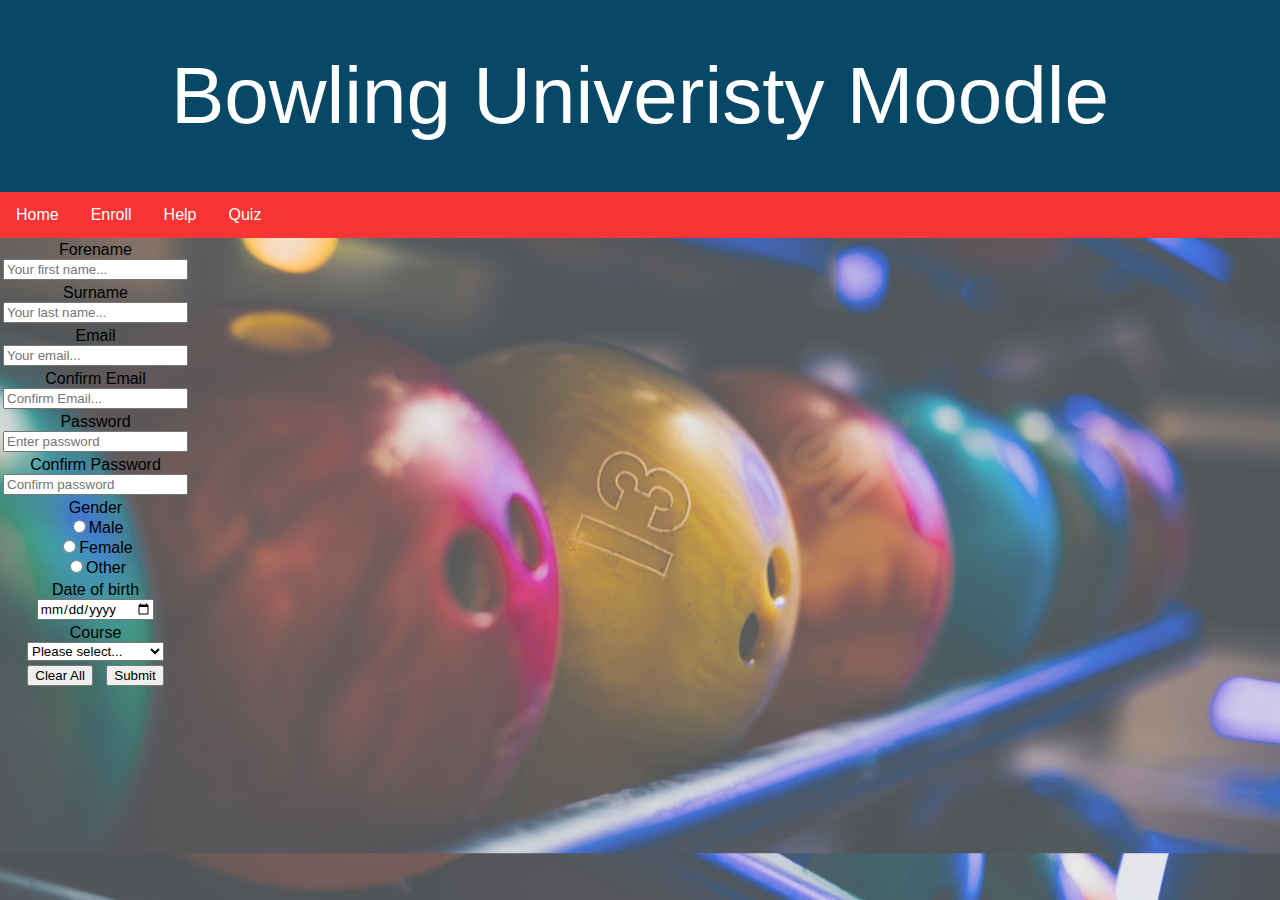
==== Enroll.html @ 16fa8d66 "Changed form inputs." ====
<!DOCTYPE html>

<html>
    <head>
        <title>Enroll</title>
        <link rel="stylesheet" type="text/css" href="quizIndexSheet.css"/>
        <script type="text/javascript" src="validate.js"></script>
    </head>
    <title>Moodle Login</title>
    <body>
        <header>Bowling Univeristy Moodle</header>
        <ul id="navi">
            <li><a href="index.html">Home</a></li>
            <li><a href="enroll.html">Enroll</a></li>
            <li><a href="help.html">Help</a></li>
            <li><a href="QuizIndex.html">Quiz</a></li>
        </ul>
    <body>
        <div id="enroll">
            <form name="frmRegister" id="frmRegister" method="post" action="doEnroll.php" onsubmit="return validate()"  >
        
                <table>
                    <tr><td>Forename<br><input name="frmForename" type="textbox" placeholder="Your first name..." required/><br><p1 id="fname" style="display:none">Must be 2-64 characters long<br>using only upper and lowercase letters.</p1></td></tr>
                    <tr><td>Surname<br><input name="frmSurname"  type="textbox" placeholder="Your last name..." required/><br><p1 id="sname" style="display:none">Must be 2-64 characters long<br>using only upper and lowercase letters.</p1></td></tr>
                    
                    <tr><td>Email<br><input name="frmEmail"  type="textbox" placeholder="Your email..." required/><br><p1 id="email" style="display:none">Please enter a valid email address.</p1></td></tr>
                    <tr><td>Confirm Email<br><input name="frmEmailConf"  type="textbox" placeholder="Confirm Email..." required/><br><p1 id="email2" style="display:none">Email must match.</p1></td></tr>

                    <tr><td>Password<br><input name="frmPassword"  type="password" placeholder="Enter password" required/><br><p1 id="pword" style="display:none">Must be 8-32 characters long using upper and lower case<br>and contain at least one number.</p1></td></tr>
                    <tr><td>Confirm Password<br><input name="frmPasswordConf"  type="password" placeholder="Confirm password" required/><br><p1 id="pword2" style="display:none">Passwords must match.</p1></td></tr>


                    <tr><td>Gender<br>
                        <label><input name="frmGender" value="male" type="radio" required>Male</label><br>
                        <label><input name="frmGender" value="female" type="radio">Female</label><br>
                        <label><input name="frmGender" value="other" type="radio">Other</label></td></tr>
        
                    <tr><td>Date of birth<br><input name="frmDateOfBirth" type="date"><br><p1 id="dob" style="display:none">Please enter a valid date of birth.</p1></td></tr>
                    
                    <tr><td>Course<br><select name="frmCourse" required><option value="">Please select...</option><option value="Bowling Form 101">Bowling Form 101</option><option value="Lane Analysis">Lane Analysis</option><option value="Team Management">Team Management</option></select></td></tr>
                    <tr><td style="text-align: center;"><input type="button" value="Clear All" onclick="clearAll()">&nbsp;&nbsp;&nbsp;<input type="submit" onclick="submitted = true;" value="Submit"/></td></tr>
                <!--
                    Need to add email, password
                -->
                </table>
                
                 
        
            </form>
        </div>
    </body>
</html>
---- quizIndexSheet.css ----
* {
    font-family:'Trebuchet MS', 'Lucida Sans Unicode', 'Lucida Grande', 'Lucida Sans', Arial, sans-serif;
}

body {
    /*background-color: #C5D86D;*/
    background:  url(bg.jpg);
    background-size: 100%;
    background-position: 0px 0px;
}

header {
    background-color: rgb(6, 72, 102);
    background-size: 100%;
    background-position: 0px 0px;
    color: #ffffff;
    text-align: center;
    font-size: 80px;
    font-family: 'Lucida Sans', 'Lucida Sans Regular', 'Lucida Grande', 'Lucida Sans Unicode', Geneva, Verdana, sans-serif;
    padding: 50px;
}


.login {
    font-size: 24px;
    margin: auto;
    width: 350px;
    height: 200px;
    border: solid 10px #2e294e;
    border-radius: 10px;
    background-color: white;
    /* Center child horizontally*/
    display: flex;
    justify-content: center;
  }

#navi {
    list-style-type: none;
    margin: 0;
    padding: 0;
    overflow: hidden;
    background-color: #f83434
}

li {
    float: left;
}

li a {
    display: inline-block;
    color: white;
    text-align: center;
    padding:14px 16px;
    text-decoration: none;
}

li a:hover:not(.active) {
    background-color: #2e294e;
}


.active {
    background-color: #1b7199;
} 

form {
    text-align: center;
}

footer {
    text-align: center;
    font-size: 15px;
}

.container { 
    height: 100px;
    position: relative;
  }
  
.center {
    margin: 0;
    position: absolute;
    top: 50%;
    left: 50%;
    -ms-transform: translate(-50%, -50%);
    transform: translate(-50%, -50%);
  }

  div.quizBody{
    background-color:rgba(0,0,0,0.5);
    color:#fff;
    padding: 150px 100px 500px 100px
}

div.quizBody{
    width: 1200px;
    margin: 0px auto 0px auto;
    border-radius: 2px;

}

p#quizP1{
    margin: 15px;
}
h1#h1{
    margin: 15px;
}

a.start{
    display:inline-block;
    color:#fff;
    background:#f83434;
    border:1px;
    padding:6px 13px;
    text-decoration: none;
}


html, body, div, span, applet, object, iframe,
h1, h2, h3, h4, h5, h6, p, blockquote, pre,
a, abbr, acronym, address, big, cite, code,
del, dfn, em, img, ins, kbd, q, s, samp,
small, strike, strong, sub, sup, tt, var,
b, u, i, center,
dl, dt, dd, ol, ul, li,
fieldset, form, label, legend,
table, caption, tbody, tfoot, thead, tr, th, td,
article, aside, canvas, details, embed, 
figure, figcaption, footer, header, hgroup, 
menu, nav, output, ruby, section, summary,
time, mark, audio, video {
	margin: 0;
	border: 0;
	vertical-align: baseline;
}
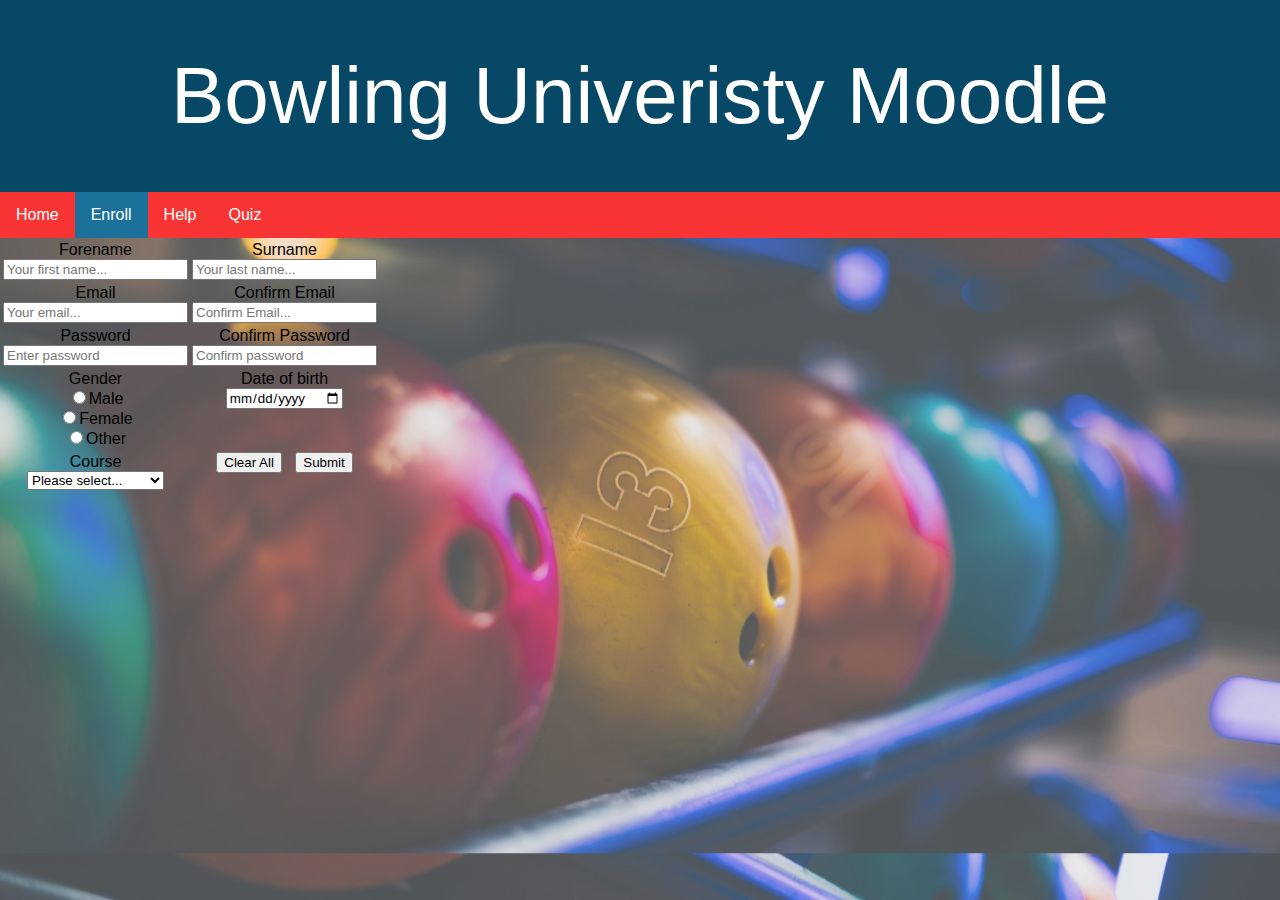
==== commit 46009cca: "Update enroll form fields" ====
--- a/Enroll.html
+++ b/Enroll.html
@@ -11,7 +11,7 @@
         <header>Bowling Univeristy Moodle</header>
         <ul id="navi">
             <li><a href="index.html">Home</a></li>
-            <li><a href="enroll.html">Enroll</a></li>
+            <li><a class="active" href="enroll.html">Enroll</a></li>
             <li><a href="help.html">Help</a></li>
             <li><a href="QuizIndex.html">Quiz</a></li>
         </ul>
@@ -20,27 +20,27 @@
             <form name="frmRegister" id="frmRegister" method="post" action="doEnroll.php" onsubmit="return validate()"  >
         
                 <table>
-                    <tr><td>Forename<br><input name="frmForename" type="textbox" placeholder="Your first name..." required/><br><p1 id="fname" style="display:none">Must be 2-64 characters long<br>using only upper and lowercase letters.</p1></td></tr>
-                    <tr><td>Surname<br><input name="frmSurname"  type="textbox" placeholder="Your last name..." required/><br><p1 id="sname" style="display:none">Must be 2-64 characters long<br>using only upper and lowercase letters.</p1></td></tr>
+                    <tr><td>Forename<br><input name="frmForename" type="textbox" placeholder="Your first name..." required/><br><p1 id="fname" style="display:none">Must be 2-64 characters long<br>using only upper and lowercase letters.</p1></td>
+                    <td>Surname<br><input name="frmSurname"  type="textbox" placeholder="Your last name..." required/><br><p1 id="sname" style="display:none">Must be 2-64 characters long<br>using only upper and lowercase letters.</p1></td></tr>
                     
-                    <tr><td>Email<br><input name="frmEmail"  type="textbox" placeholder="Your email..." required/><br><p1 id="email" style="display:none">Please enter a valid email address.</p1></td></tr>
-                    <tr><td>Confirm Email<br><input name="frmEmailConf"  type="textbox" placeholder="Confirm Email..." required/><br><p1 id="email2" style="display:none">Email must match.</p1></td></tr>
+                    <tr><td>Email<br><input name="frmEmail"  type="textbox" placeholder="Your email..." required/><br><p1 id="email" style="display:none">Please enter a valid email address.</p1></td>
+                    <td>Confirm Email<br><input name="frmEmailConf"  type="textbox" placeholder="Confirm Email..." required/><br><p1 id="email2" style="display:none">Email must match.</p1></td></tr>
 
-                    <tr><td>Password<br><input name="frmPassword"  type="password" placeholder="Enter password" required/><br><p1 id="pword" style="display:none">Must be 8-32 characters long using upper and lower case<br>and contain at least one number.</p1></td></tr>
-                    <tr><td>Confirm Password<br><input name="frmPasswordConf"  type="password" placeholder="Confirm password" required/><br><p1 id="pword2" style="display:none">Passwords must match.</p1></td></tr>
+                    <tr><td>Password<br><input name="frmPassword"  type="password" placeholder="Enter password" required/><br><p1 id="pword" style="display:none">Must be 8-32 characters long using upper and lower case<br>and contain at least one number.</p1></td>
+                    <td>Confirm Password<br><input name="frmPasswordConf"  type="password" placeholder="Confirm password" required/><br><p1 id="pword2" style="display:none">Passwords must match.</p1></td></tr>
 
 
                     <tr><td>Gender<br>
                         <label><input name="frmGender" value="male" type="radio" required>Male</label><br>
                         <label><input name="frmGender" value="female" type="radio">Female</label><br>
-                        <label><input name="frmGender" value="other" type="radio">Other</label></td></tr>
+                        <label><input name="frmGender" value="other" type="radio">Other</label></td>
         
-                    <tr><td>Date of birth<br><input name="frmDateOfBirth" type="date"><br><p1 id="dob" style="display:none">Please enter a valid date of birth.</p1></td></tr>
+                    <td>Date of birth<br><input name="frmDateOfBirth" type="date"><br><p1 id="dob" style="display:none">Please enter a valid date of birth.</p1></td></tr>
                     
-                    <tr><td>Course<br><select name="frmCourse" required><option value="">Please select...</option><option value="Bowling Form 101">Bowling Form 101</option><option value="Lane Analysis">Lane Analysis</option><option value="Team Management">Team Management</option></select></td></tr>
-                    <tr><td style="text-align: center;"><input type="button" value="Clear All" onclick="clearAll()">&nbsp;&nbsp;&nbsp;<input type="submit" onclick="submitted = true;" value="Submit"/></td></tr>
+                    <tr><td>Course<br><select name="frmCourse" required><option value="">Please select...</option><option value="Bowling Form 101">Bowling Form 101</option><option value="Lane Analysis">Lane Analysis</option><option value="Team Management">Team Management</option></select></td>
+                    <td style="text-align: center;"><input type="button" value="Clear All" onclick="clearAll()">&nbsp;&nbsp;&nbsp;<input type="submit" onclick="submitted = true;" value="Submit"/></td></tr>
                 <!--
-                    Need to add email, password
+                    Need to add password hashing on client
                 -->
                 </table>
                 
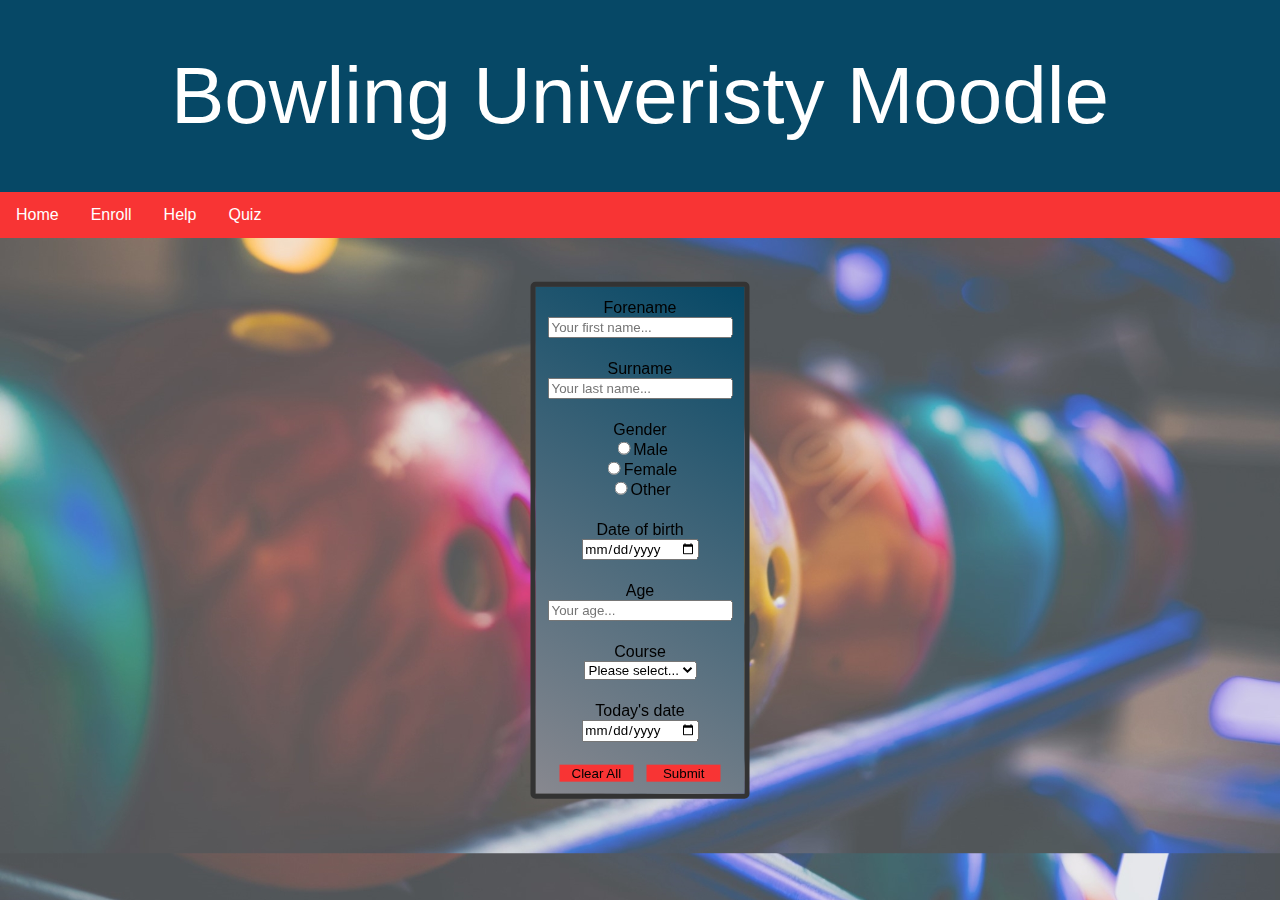
==== commit 118df3b2: "style merge" ====
--- a/Enroll.html
+++ b/Enroll.html
@@ -3,7 +3,7 @@
 <html>
     <head>
         <title>Enroll</title>
-        <link rel="stylesheet" type="text/css" href="quizIndexSheet.css"/>
+        <link rel="stylesheet" type="text/css" href="style.css"/>
         <script type="text/javascript" src="validate.js"></script>
     </head>
     <title>Moodle Login</title>
@@ -11,37 +11,29 @@
         <header>Bowling Univeristy Moodle</header>
         <ul id="navi">
             <li><a href="index.html">Home</a></li>
-            <li><a class="active" href="enroll.html">Enroll</a></li>
+            <li><a href="enroll.html">Enroll</a></li>
             <li><a href="help.html">Help</a></li>
             <li><a href="QuizIndex.html">Quiz</a></li>
         </ul>
     <body>
         <div id="enroll">
-            <form name="frmRegister" id="frmRegister" method="post" action="doEnroll.php" onsubmit="return validate()"  >
+            <form name="frmRegister" id="frmRegister" method="post" action="doEnroll.php" onsubmit=" return validate()"  >
         
                 <table>
-                    <tr><td>Forename<br><input name="frmForename" type="textbox" placeholder="Your first name..." required/><br><p1 id="fname" style="display:none">Must be 2-64 characters long<br>using only upper and lowercase letters.</p1></td>
-                    <td>Surname<br><input name="frmSurname"  type="textbox" placeholder="Your last name..." required/><br><p1 id="sname" style="display:none">Must be 2-64 characters long<br>using only upper and lowercase letters.</p1></td></tr>
-                    
-                    <tr><td>Email<br><input name="frmEmail"  type="textbox" placeholder="Your email..." required/><br><p1 id="email" style="display:none">Please enter a valid email address.</p1></td>
-                    <td>Confirm Email<br><input name="frmEmailConf"  type="textbox" placeholder="Confirm Email..." required/><br><p1 id="email2" style="display:none">Email must match.</p1></td></tr>
-
-                    <tr><td>Password<br><input name="frmPassword"  type="password" placeholder="Enter password" required/><br><p1 id="pword" style="display:none">Must be 8-32 characters long using upper and lower case<br>and contain at least one number.</p1></td>
-                    <td>Confirm Password<br><input name="frmPasswordConf"  type="password" placeholder="Confirm password" required/><br><p1 id="pword2" style="display:none">Passwords must match.</p1></td></tr>
-
-
+                    <tr><td>Forename<br><input name="frmForename" type="textbox" placeholder="Your first name..." required/><br><p1 id="fname" style="display:none">Must be 2-64 characters long<br>using only upper and lowercase letters.</p1></td></tr>
+                    <tr><td>Surname<br><input name="frmSurname"  type="textbox" placeholder="Your last name..." required/><br><p1 id="sname" style="display:none">Must be 2-64 characters long<br>using only upper and lowercase letters.</p1></td></tr>
+        
                     <tr><td>Gender<br>
                         <label><input name="frmGender" value="male" type="radio" required>Male</label><br>
                         <label><input name="frmGender" value="female" type="radio">Female</label><br>
-                        <label><input name="frmGender" value="other" type="radio">Other</label></td>
+                        <label><input name="frmGender" value="other" type="radio">Other</label></td></tr>
         
-                    <td>Date of birth<br><input name="frmDateOfBirth" type="date"><br><p1 id="dob" style="display:none">Please enter a valid date of birth.</p1></td></tr>
-                    
-                    <tr><td>Course<br><select name="frmCourse" required><option value="">Please select...</option><option value="Bowling Form 101">Bowling Form 101</option><option value="Lane Analysis">Lane Analysis</option><option value="Team Management">Team Management</option></select></td>
-                    <td style="text-align: center;"><input type="button" value="Clear All" onclick="clearAll()">&nbsp;&nbsp;&nbsp;<input type="submit" onclick="submitted = true;" value="Submit"/></td></tr>
-                <!--
-                    Need to add password hashing on client
-                -->
+                    <tr><td>Date of birth<br><input name="frmDateOfBirth" type="date"><br><p1 id="dob" style="display:none">Please enter a valid date of birth.</p1></td></tr>
+                    <tr><td>Age<br><input name="frmAge"  type="textbox" placeholder="Your age..." required/><br><p1 id="ageCorrect" style="display:none">Age does not match date of birth.</p1><p1 id="ageAllow" style="display:none">You are not old enough to register.</p1></td></tr>
+                    <tr><td>Course<br><select name="frmCourse" required><option value="">Please select...</option><option value="Databases">Databases</option><option value="Websites">Websites</option><option value="Networks">Networks</option></select></td></tr>
+                    <tr><td>Today's date<br><input name="frmDateReg" type="date"><br><p1 id="date" style="display:none">Please enter today's date.</p1></td></tr>
+                    <tr><td style="text-align: center;"><input type="button" value="Clear All" onclick="clearAll()">&nbsp;&nbsp;&nbsp;<input type="submit" onclick="submitted = true;" value="Submit"/></td></tr>
+                
                 </table>
                 
                  
--- a/style.css
+++ b/style.css
@@ -0,0 +1,169 @@
+* {
+    font-family:'Trebuchet MS', 'Lucida Sans Unicode', 'Lucida Grande', 'Lucida Sans', Arial, sans-serif;
+}
+
+body {
+    /*background-color: #C5D86D;*/
+    background:  url(bg.jpg);
+    background-size: 100%;
+    background-position: 0px 0px;
+}
+
+header {
+    background-color: rgb(6, 72, 102);
+    background-size: 100%;
+    background-position: 0px 0px;
+    color: #ffffff;
+    text-align: center;
+    font-size: 80px;
+    font-family: 'Lucida Sans', 'Lucida Sans Regular', 'Lucida Grande', 'Lucida Sans Unicode', Geneva, Verdana, sans-serif;
+    padding: 50px;
+}
+
+
+.login {
+    font-size: 24px;
+    margin: auto;
+    width: 350px;
+    height: 200px;
+    border: solid 10px #2e294e;
+    border-radius: 10px;
+    background-color: white;
+    /* Center child horizontally*/
+    display: flex;
+    justify-content: center;
+  }
+
+#enroll table {
+    position: fixed;
+    top: 60%;
+    left: 50%;
+    transform: translate(-50%, -50%);
+    border: 5px solid #333;
+    border-radius: 5px;
+    background-image: linear-gradient(30deg, #88888F 0%, rgb(6, 72, 102) 100%);
+}
+#enroll td {
+    padding: 10px;
+}
+
+
+#enroll input[type=text] {
+    width: 100%;
+    padding: 12px 20px;
+    border: 4px solid #f83434;
+    box-sizing: border-box;
+}
+
+#enroll input[type=button], input[type=submit] {
+    background-color: #f83434;
+    border: none;
+    width: 40%;
+
+}
+
+#navi {
+    list-style-type: none;
+    margin: 0;
+    padding: 0;
+    overflow: hidden;
+    background-color: #f83434
+}
+
+li {
+    float: left;
+}
+
+li a {
+    display: inline-block;
+    color: white;
+    text-align: center;
+    padding:14px 16px;
+    text-decoration: none;
+}
+
+li a:hover:not(.active) {
+    background-color: #2e294e;
+}
+
+
+.active {
+    background-color: #1b7199;
+} 
+
+form {
+    text-align: center;
+}
+
+footer {
+    text-align: center;
+    font-size: 15px;
+}
+
+.container { 
+    height: 100px;
+    position: relative;
+  }
+  
+.center {
+    margin: 0;
+    position: absolute;
+    top: 50%;
+    left: 50%;
+    -ms-transform: translate(-50%, -50%);
+    transform: translate(-50%, -50%);
+  }
+
+  div.quizBody{
+    background-color:rgba(0,0,0,0.5);
+    color:#fff;
+    padding: 150px 100px 500px 100px
+}
+
+div.quizBody{
+    width: 1200px;
+    margin: 0px auto 0px auto;
+    border-radius: 2px;
+
+}
+
+p#quizP1{
+    margin: 15px;
+}
+h1#h1{
+    margin: 15px;
+}
+
+a.start{
+    display:inline-block;
+    color:#fff;
+    background:#f83434;
+    border:1px;
+    padding:6px 13px;
+    text-decoration: none;
+}
+
+.current{
+    padding:10px;
+    border:#f83434 double 1px;
+    margin:20px 0 10px 0;
+}
+
+
+html, body, div, span, applet, object, iframe,
+h1, h2, h3, h4, h5, h6, p, blockquote, pre,
+a, abbr, acronym, address, big, cite, code,
+del, dfn, em, img, ins, kbd, q, s, samp,
+small, strike, strong, sub, sup, tt, var,
+b, u, i, center,
+dl, dt, dd, ol, ul, li,
+fieldset, form, label, legend,
+table, caption, tbody, tfoot, thead, tr, th, td,
+article, aside, canvas, details, embed, 
+figure, figcaption, footer, header, hgroup, 
+menu, nav, output, ruby, section, summary,
+time, mark, audio, video {
+	margin: 0;
+	border: 0;
+	vertical-align: baseline;
+}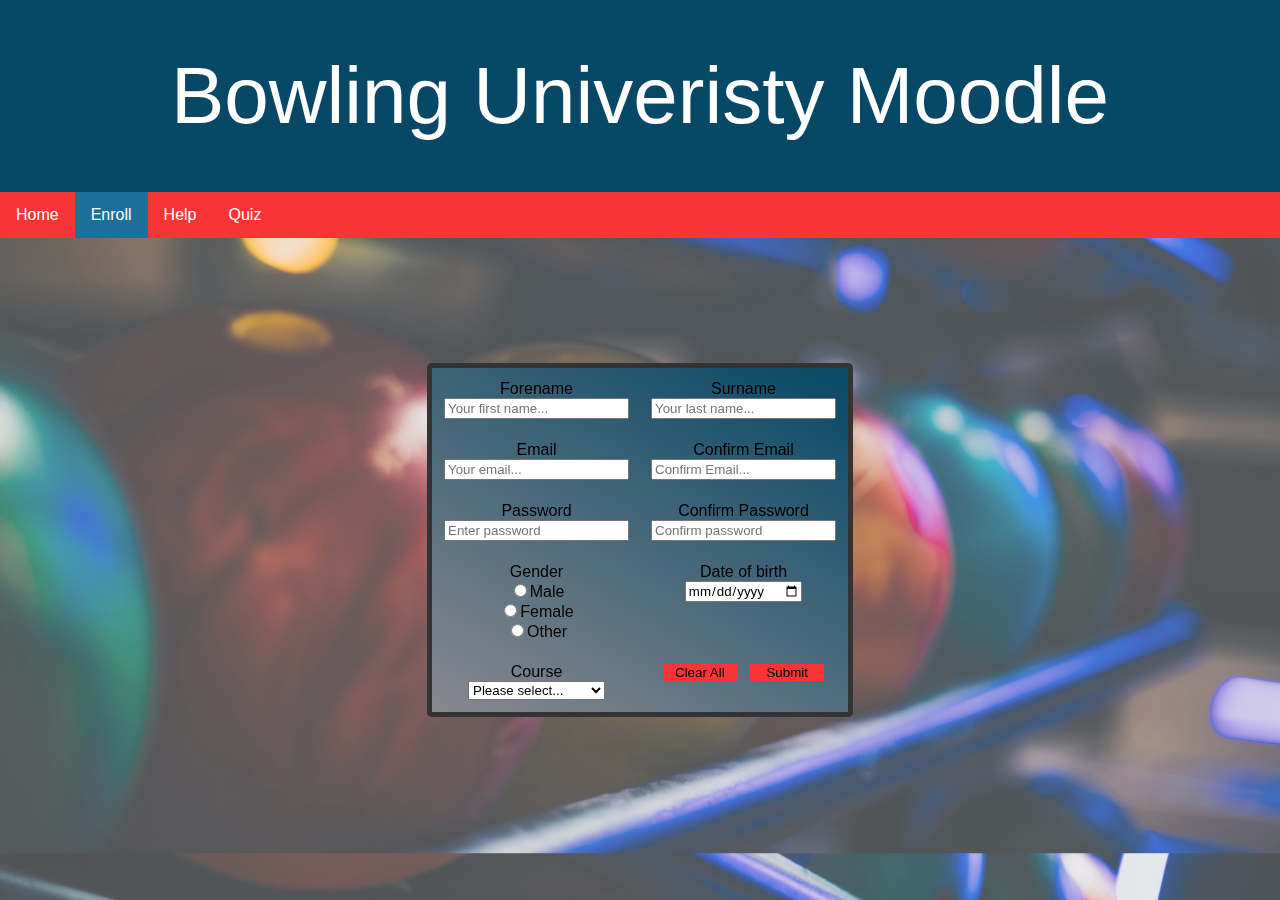
==== commit 14b82d47: "Merge branch 'main' of https://github.com/Dan-GL/WebProject2022" ====
--- a/Enroll.html
+++ b/Enroll.html
@@ -11,29 +11,37 @@
         <header>Bowling Univeristy Moodle</header>
         <ul id="navi">
             <li><a href="index.html">Home</a></li>
-            <li><a href="enroll.html">Enroll</a></li>
+            <li><a class="active" href="enroll.html">Enroll</a></li>
             <li><a href="help.html">Help</a></li>
             <li><a href="QuizIndex.html">Quiz</a></li>
         </ul>
     <body>
         <div id="enroll">
-            <form name="frmRegister" id="frmRegister" method="post" action="doEnroll.php" onsubmit=" return validate()"  >
+            <form name="frmRegister" id="frmRegister" method="post" action="doEnroll.php" onsubmit="return validate()"  >
         
                 <table>
-                    <tr><td>Forename<br><input name="frmForename" type="textbox" placeholder="Your first name..." required/><br><p1 id="fname" style="display:none">Must be 2-64 characters long<br>using only upper and lowercase letters.</p1></td></tr>
-                    <tr><td>Surname<br><input name="frmSurname"  type="textbox" placeholder="Your last name..." required/><br><p1 id="sname" style="display:none">Must be 2-64 characters long<br>using only upper and lowercase letters.</p1></td></tr>
-        
+                    <tr><td>Forename<br><input name="frmForename" type="textbox" placeholder="Your first name..." required/><br><p1 id="fname" style="display:none">Must be 2-64 characters long<br>using only upper and lowercase letters.</p1></td>
+                    <td>Surname<br><input name="frmSurname"  type="textbox" placeholder="Your last name..." required/><br><p1 id="sname" style="display:none">Must be 2-64 characters long<br>using only upper and lowercase letters.</p1></td></tr>
+                    
+                    <tr><td>Email<br><input name="frmEmail"  type="textbox" placeholder="Your email..." required/><br><p1 id="email" style="display:none">Please enter a valid email address.</p1></td>
+                    <td>Confirm Email<br><input name="frmEmailConf"  type="textbox" placeholder="Confirm Email..." required/><br><p1 id="email2" style="display:none">Email must match.</p1></td></tr>
+
+                    <tr><td>Password<br><input name="frmPassword"  type="password" placeholder="Enter password" required/><br><p1 id="pword" style="display:none">Must be 8-32 characters long using upper and lower case<br>and contain at least one number.</p1></td>
+                    <td>Confirm Password<br><input name="frmPasswordConf"  type="password" placeholder="Confirm password" required/><br><p1 id="pword2" style="display:none">Passwords must match.</p1></td></tr>
+
+
                     <tr><td>Gender<br>
                         <label><input name="frmGender" value="male" type="radio" required>Male</label><br>
                         <label><input name="frmGender" value="female" type="radio">Female</label><br>
-                        <label><input name="frmGender" value="other" type="radio">Other</label></td></tr>
+                        <label><input name="frmGender" value="other" type="radio">Other</label></td>
         
-                    <tr><td>Date of birth<br><input name="frmDateOfBirth" type="date"><br><p1 id="dob" style="display:none">Please enter a valid date of birth.</p1></td></tr>
-                    <tr><td>Age<br><input name="frmAge"  type="textbox" placeholder="Your age..." required/><br><p1 id="ageCorrect" style="display:none">Age does not match date of birth.</p1><p1 id="ageAllow" style="display:none">You are not old enough to register.</p1></td></tr>
-                    <tr><td>Course<br><select name="frmCourse" required><option value="">Please select...</option><option value="Databases">Databases</option><option value="Websites">Websites</option><option value="Networks">Networks</option></select></td></tr>
-                    <tr><td>Today's date<br><input name="frmDateReg" type="date"><br><p1 id="date" style="display:none">Please enter today's date.</p1></td></tr>
-                    <tr><td style="text-align: center;"><input type="button" value="Clear All" onclick="clearAll()">&nbsp;&nbsp;&nbsp;<input type="submit" onclick="submitted = true;" value="Submit"/></td></tr>
-                
+                    <td>Date of birth<br><input name="frmDateOfBirth" type="date"><br><p1 id="dob" style="display:none">Please enter a valid date of birth.</p1></td></tr>
+                    
+                    <tr><td>Course<br><select name="frmCourse" required><option value="">Please select...</option><option value="Bowling Form 101">Bowling Form 101</option><option value="Lane Analysis">Lane Analysis</option><option value="Team Management">Team Management</option></select></td>
+                    <td style="text-align: center;"><input type="button" value="Clear All" onclick="clearAll()">&nbsp;&nbsp;&nbsp;<input type="submit" onclick="submitted = true;" value="Submit"/></td></tr>
+                <!--
+                    Need to add password hashing on client
+                -->
                 </table>
                 
                  
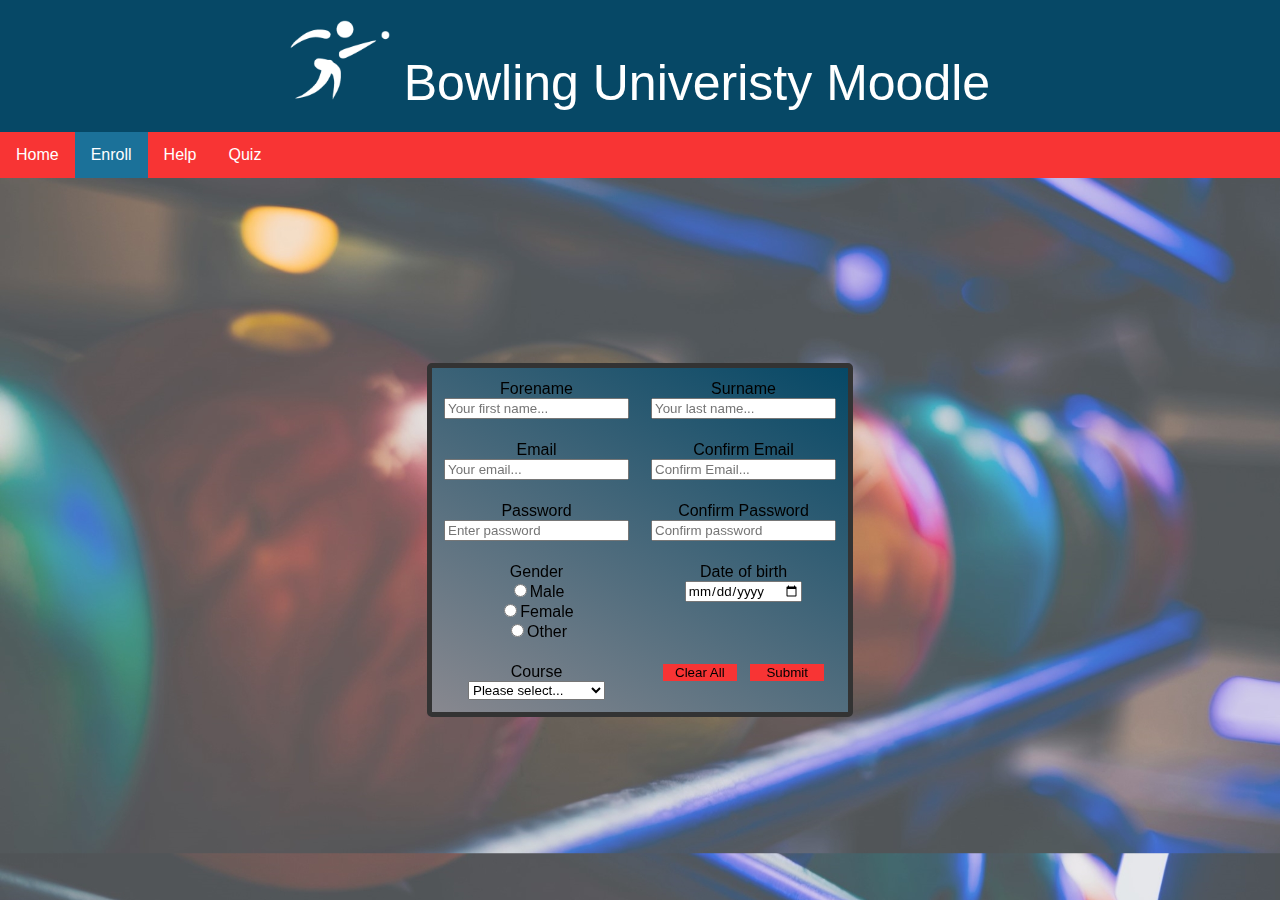
==== commit b293b14a: "quiz score reset" ====
--- a/Enroll.html
+++ b/Enroll.html
@@ -8,7 +8,9 @@
     </head>
     <title>Moodle Login</title>
     <body>
-        <header>Bowling Univeristy Moodle</header>
+        <header>
+            <img src="logo.png" alt="Trulli" width="100" height="80">
+            Bowling Univeristy Moodle</header>
         <ul id="navi">
             <li><a href="index.html">Home</a></li>
             <li><a class="active" href="enroll.html">Enroll</a></li>
--- a/style.css
+++ b/style.css
@@ -3,7 +3,6 @@
 }
 
 body {
-    /*background-color: #C5D86D;*/
     background:  url(bg.jpg);
     background-size: 100%;
     background-position: 0px 0px;
@@ -15,11 +14,10 @@
     background-position: 0px 0px;
     color: #ffffff;
     text-align: center;
-    font-size: 80px;
+    font-size: 50px;
     font-family: 'Lucida Sans', 'Lucida Sans Regular', 'Lucida Grande', 'Lucida Sans Unicode', Geneva, Verdana, sans-serif;
-    padding: 50px;
+    padding: 20px;
 }
-
 
 .login {
     font-size: 24px;
@@ -100,32 +98,28 @@
     font-size: 15px;
 }
 
-.container { 
-    height: 100px;
-    position: relative;
-  }
+.container{
+    background-color:rgba(0,0,0,0.5);
+    color:#fff;
+    padding: 150px 100px 500px 100px;
+    overflow:auto;
+    margin:0 auto;
+}
+
+div.container{
+    width: 1200px;
+    margin: 0px auto 0px auto;
+    border-radius: 2px;
+}
   
 .center {
     margin: 0;
     position: absolute;
-    top: 50%;
+    top: 70%;
     left: 50%;
     -ms-transform: translate(-50%, -50%);
     transform: translate(-50%, -50%);
   }
-
-  div.quizBody{
-    background-color:rgba(0,0,0,0.5);
-    color:#fff;
-    padding: 150px 100px 500px 100px
-}
-
-div.quizBody{
-    width: 1200px;
-    margin: 0px auto 0px auto;
-    border-radius: 2px;
-
-}
 
 p#quizP1{
     margin: 15px;
@@ -144,11 +138,28 @@
 }
 
 .current{
+    font-size:20px;
     padding:10px;
     border:#f83434 double 1px;
     margin:20px 0 10px 0;
 }
 
+.choices{
+    line-height: 1.6em;
+    font-size:20px;
+}
+
+div.font{
+    font-size: 20px;
+}
+
+div.final{
+    line-height: 2em;
+
+}
+p.question{
+    font-size: 20px;
+}
 
 html, body, div, span, applet, object, iframe,
 h1, h2, h3, h4, h5, h6, p, blockquote, pre,
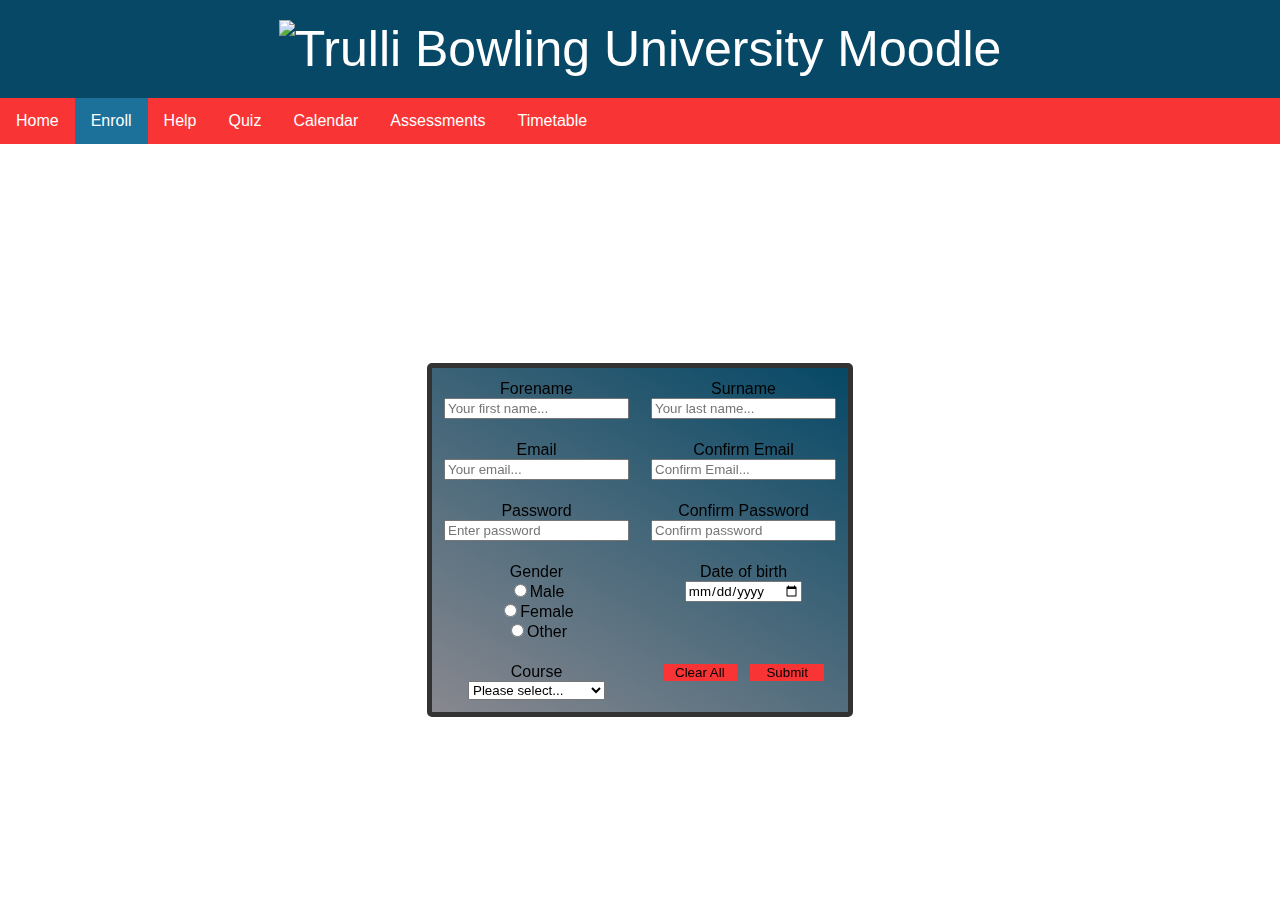
==== commit 1ed2f51c: "sync" ====
--- a/Enroll.html
+++ b/Enroll.html
@@ -9,13 +9,16 @@
     <title>Moodle Login</title>
     <body>
         <header>
-            <img src="logo.png" alt="Trulli" width="100" height="80">
-            Bowling Univeristy Moodle</header>
+            <img src="images/logo.png" alt="Trulli" width="100" height="80">
+            Bowling University Moodle</header>
         <ul id="navi">
             <li><a href="index.html">Home</a></li>
             <li><a class="active" href="enroll.html">Enroll</a></li>
             <li><a href="help.html">Help</a></li>
             <li><a href="QuizIndex.html">Quiz</a></li>
+            <li><a href="calendar.php">Calendar</a></li>
+            <li><a href="assessments.php">Assessments</a></li>
+            <li><a href="timetable.php">Timetable</a></li>
         </ul>
     <body>
         <div id="enroll">
@@ -51,4 +54,4 @@
             </form>
         </div>
     </body>
-</html>+</html>
--- a/style.css
+++ b/style.css
@@ -3,7 +3,7 @@
 }
 
 body {
-    background:  url(bg.jpg);
+    background:  url(images/bg.jpg);
     background-size: 100%;
     background-position: 0px 0px;
 }
@@ -104,9 +104,6 @@
     padding: 150px 100px 500px 100px;
     overflow:auto;
     margin:0 auto;
-}
-
-div.container{
     width: 1200px;
     margin: 0px auto 0px auto;
     border-radius: 2px;
@@ -160,6 +157,54 @@
 p.question{
     font-size: 20px;
 }
+
+.restart {
+    margin: 0;
+    position: absolute;
+    top: 60%;
+    left: 50%;
+    -ms-transform: translate(-50%, -50%);
+    transform: translate(-50%, -50%);
+  }
+
+a.reset{
+    display:inline-block;
+    color:#fff;
+    background:#f83434;
+    border:1px;
+    padding:6px 13px;
+    text-decoration: none;
+}
+
+.button{
+    display:inline-block;
+    width:15%;
+    color:#fff;
+    border:1px;
+    padding:100px;
+}
+
+
+  .table THEAD {
+      font-size: 50px;
+      word-spacing: 20px;
+  } 
+
+  .table TD {
+    padding:10px;
+    text-align: center;
+  }
+  .table TBODY TR TD:first-child {
+    background-color: rgb(6, 72, 102);
+    font-weight: bold;
+    color: #ffffff;
+  }
+  
+  .table{
+    line-height: 3em;
+    font-size: 15px;
+    color:rgb(255, 255, 255);
+  }   
 
 html, body, div, span, applet, object, iframe,
 h1, h2, h3, h4, h5, h6, p, blockquote, pre,
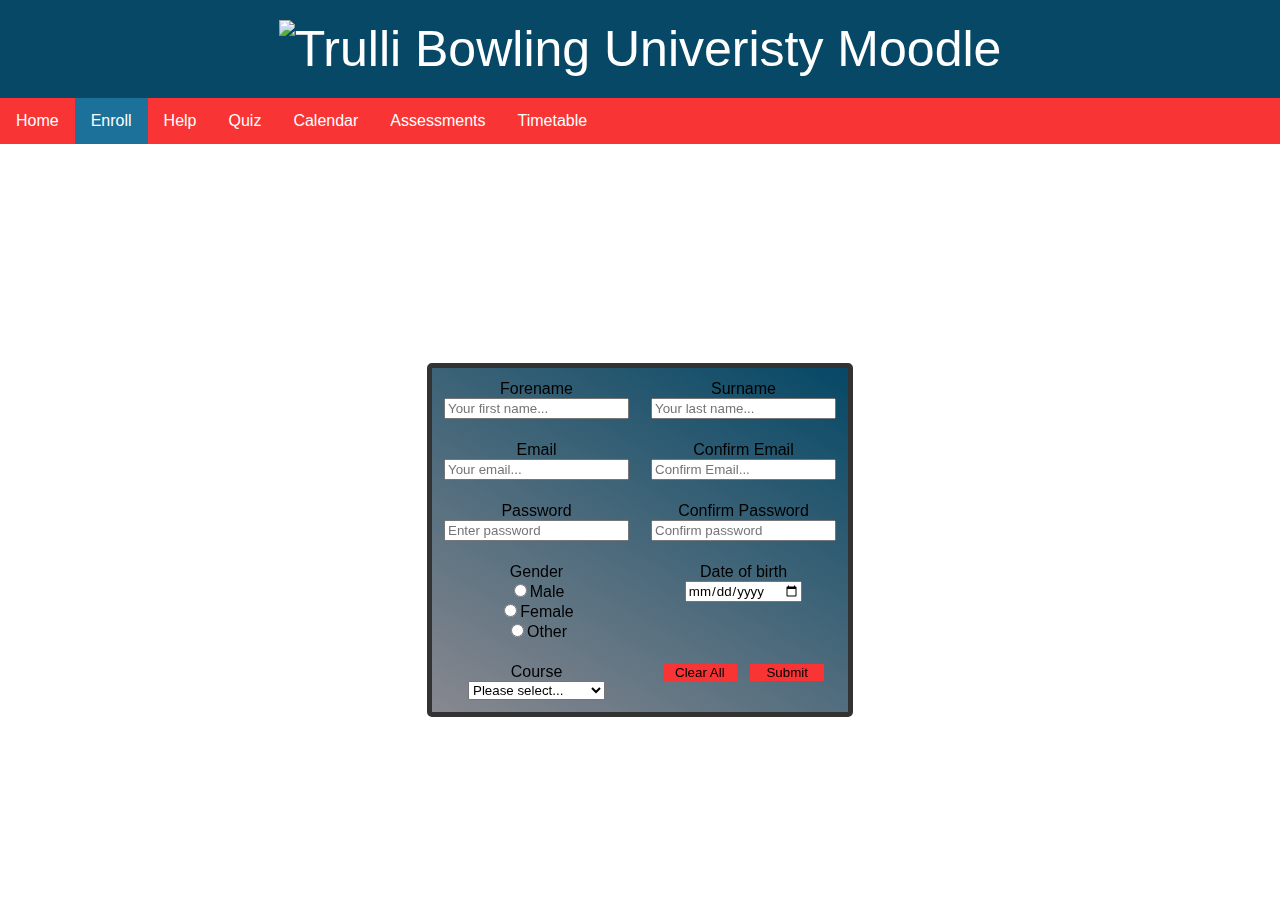
==== commit 3d55d4b8: "moved js" ====
--- a/Enroll.html
+++ b/Enroll.html
@@ -4,13 +4,13 @@
     <head>
         <title>Enroll</title>
         <link rel="stylesheet" type="text/css" href="style.css"/>
-        <script type="text/javascript" src="validate.js"></script>
+        <script type="text/javascript" src="scripts/validate.js"></script>
     </head>
     <title>Moodle Login</title>
     <body>
         <header>
             <img src="images/logo.png" alt="Trulli" width="100" height="80">
-            Bowling University Moodle</header>
+            Bowling Univeristy Moodle</header>
         <ul id="navi">
             <li><a href="index.html">Home</a></li>
             <li><a class="active" href="enroll.html">Enroll</a></li>
@@ -54,4 +54,4 @@
             </form>
         </div>
     </body>
-</html>
+</html>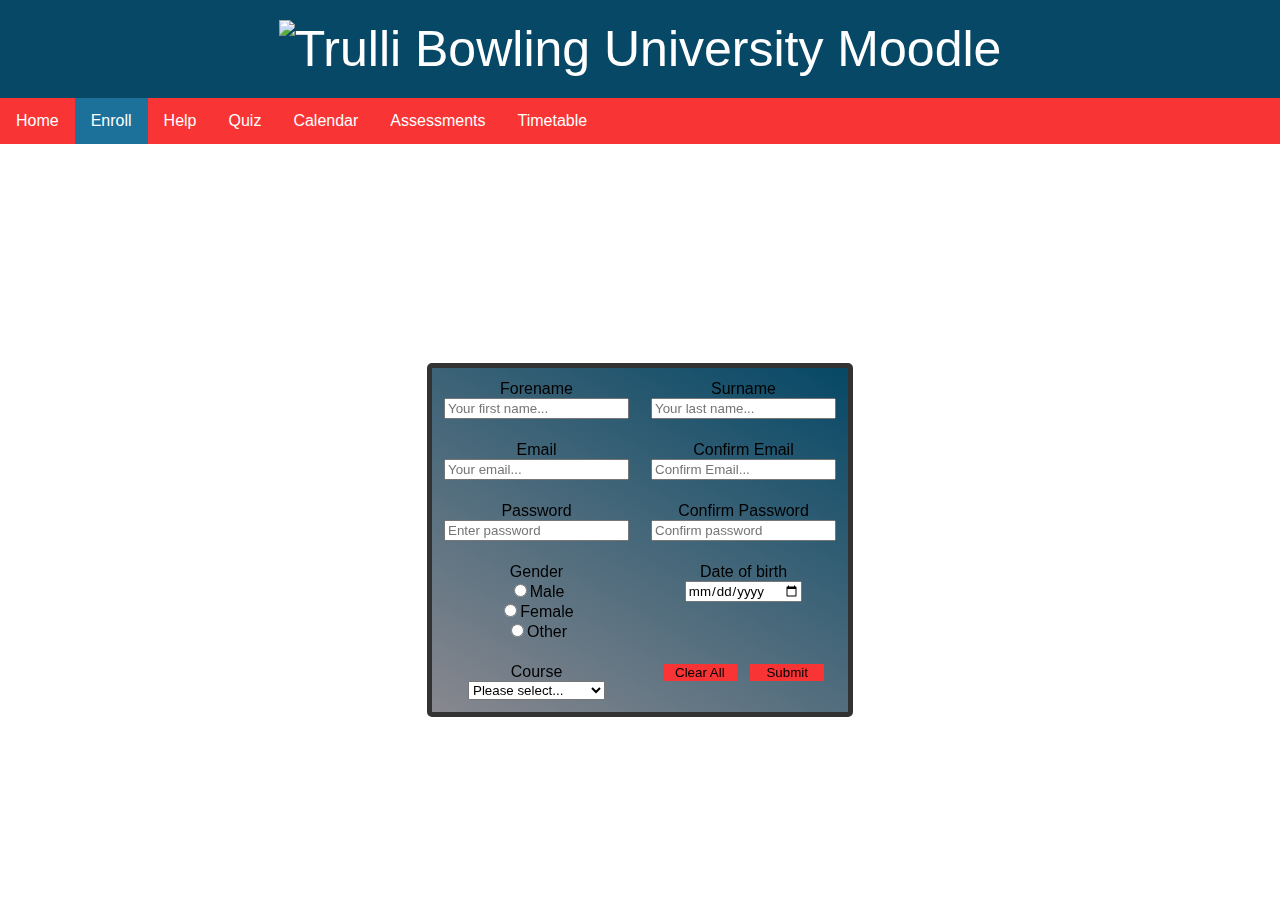
==== commit 2520bf07: "Merge branch 'main' into main" ====
--- a/Enroll.html
+++ b/Enroll.html
@@ -10,7 +10,7 @@
     <body>
         <header>
             <img src="images/logo.png" alt="Trulli" width="100" height="80">
-            Bowling Univeristy Moodle</header>
+            Bowling University Moodle</header>
         <ul id="navi">
             <li><a href="index.html">Home</a></li>
             <li><a class="active" href="enroll.html">Enroll</a></li>
@@ -54,4 +54,4 @@
             </form>
         </div>
     </body>
-</html>+</html>
